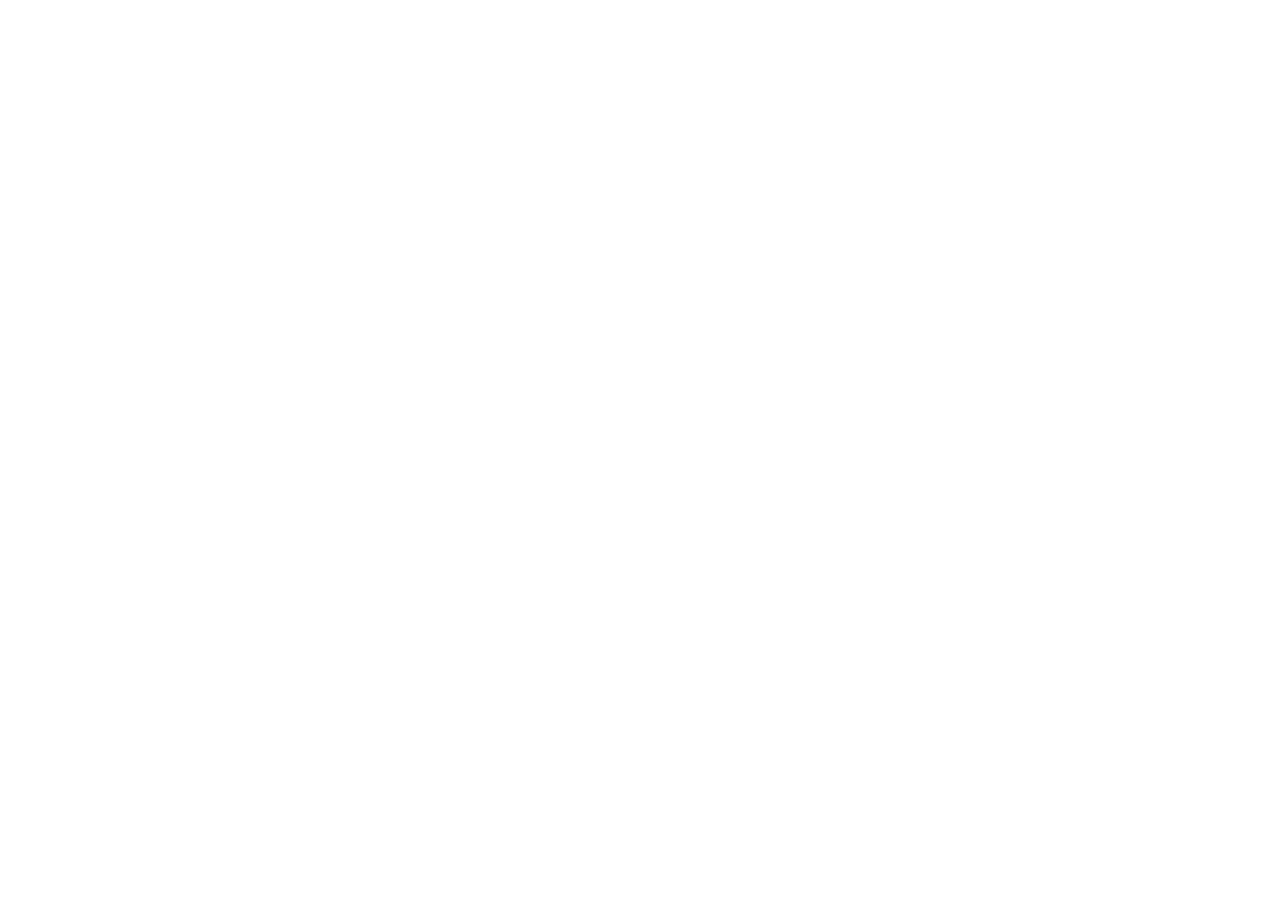
==== cart.html @ fd73e9d9 "Preliminary shopping cart" ====
<!DOCTYPE html>
<html lang="en">
<head>
    <meta charset="UTF-8">
    <meta http-equiv="X-UA-Compatible" content="IE=edge">
    <meta name="viewport" content="width=device-width, initial-scale=1.0">
    <title>Shopping Cart</title>
</head>
<body>
    
</body>
</html>
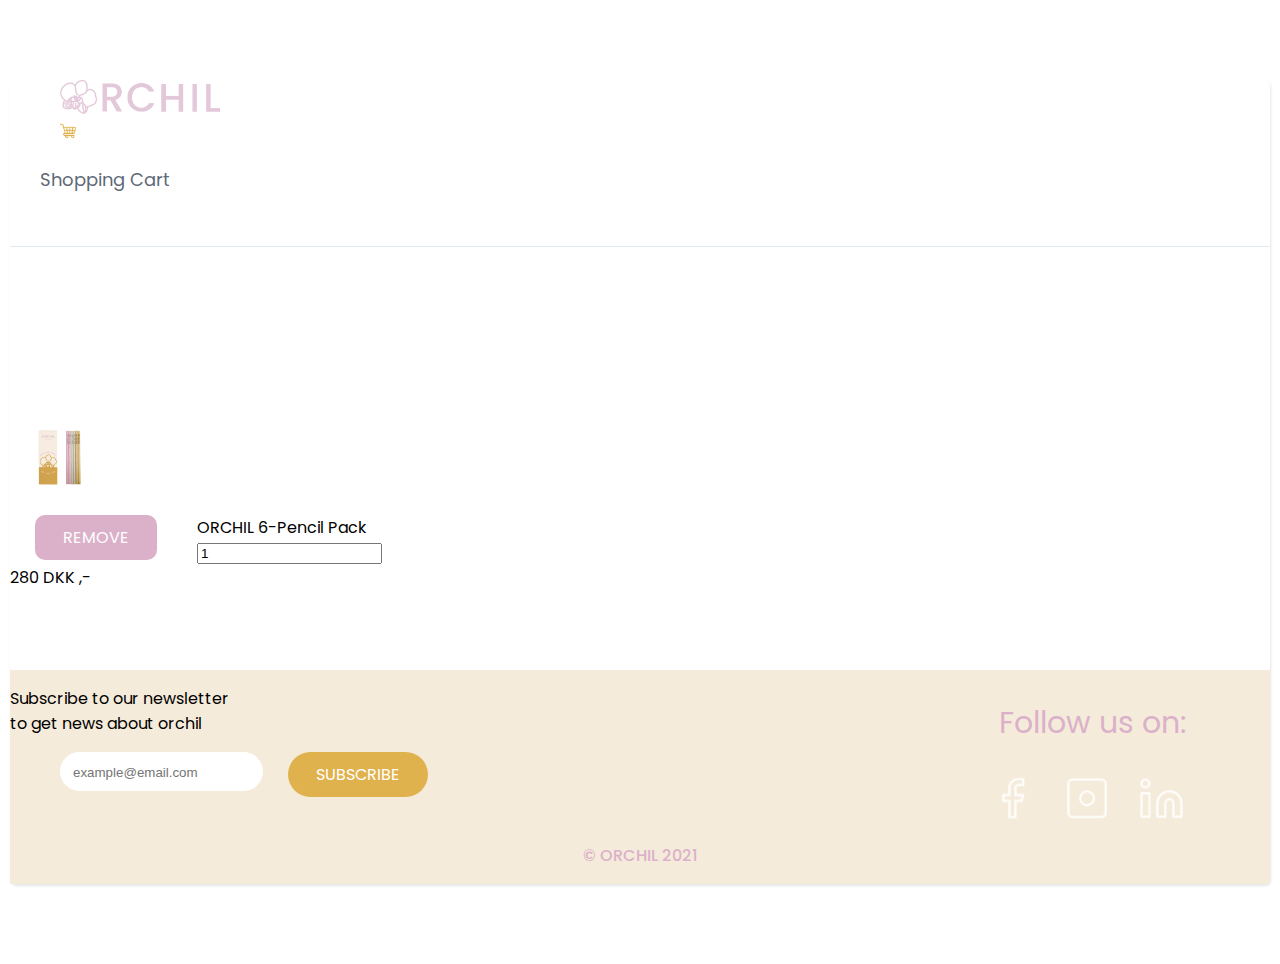
==== commit d4dde318: "Initial version of shopping cart" ====
--- a/cart.html
+++ b/cart.html
@@ -5,8 +5,69 @@
     <meta http-equiv="X-UA-Compatible" content="IE=edge">
     <meta name="viewport" content="width=device-width, initial-scale=1.0">
     <title>Shopping Cart</title>
+    <link rel="stylesheet" type="text/css" href="cartstyle.css">
+    <style>
+        @import url('https://fonts.googleapis.com/css2?family=Poppins:wght@500&display=swap');
+        </style>
 </head>
 <body>
-    
+    <div class="shopping-cart">
+      <div class="imgcart">
+        <img src="./img/logo.png" alt="pencil" class="image3" />
+        <br>
+        <img src="./img/shopping-cart.png" alt="" class="image1" />
+        
+        <!-- Title -->
+        <div class="title">
+          Shopping Cart
+  
+        </div>
+       
+        <!-- Product #1 -->
+        <div class="item">
+          <div class="buttons">
+            <span class="delete-btn"></span>
+          </div>
+       
+          </div>
+            <img src="./img/pencils.png" alt="pencil" class="image2" />
+          <div class="description">
+            <a class="remove-button" href="#">REMOVE</a>
+            <span>ORCHIL</span>
+            <span>6-Pencil</span>
+            <span>Pack</span>
+           
+          </div>
+       
+          <div class="quantity">
+       
+            <input type="text" name="name" value="1">
+        
+          </div>
+       
+          <div class="total-price">280 DKK ,-</div>
+        </div>
 </body>
 </html>
+
+<footer>
+        <section class="grids"> 
+            <div class="gridone"> 
+                <p class="subscribe"> Subscribe to our newsletter <br> to get news about orchil</p> 
+            <div class="emailbox"> 
+                <input type="text" id="footer-email" name="email" placeholder="example@email.com">
+                <a class="footer-button" href="#">Subscribe</a>
+            </div>
+        </div>
+            
+            <div class="gridtwo">
+                <h3 class="followus"> Follow us on: </h3>
+                <div class="icons">  
+                    <a href="https://www.facebook.com/"><img class="icon" src="img/facebook.png" alt="Facebook"></a>
+                    <a href="https://instagram.com/"><img class="icon" src="img/instagram.png" alt="Instagram"></a>
+                    <a href="https://linkedin.com/"><img class="icon" src="img/linkedin.png" alt="LinkedIn"></a>
+                </div>
+            </div>
+        </section>
+        <p class="cright">© ORCHIL 2021</p>
+    </footer>
--- a/cartstyle.css
+++ b/cartstyle.css
@@ -0,0 +1,160 @@
+body {
+    width: auto;
+    height: auto;
+    margin: 10px;
+    font-family: 'Poppins', sans-serif;
+    font-style: normal;
+}
+.image1 {
+  height: auto;
+  width: 1rem;
+  padding-left: 4%
+}
+.image2 {
+height: auto;
+width: 100px;
+}
+.image3 {
+  height: auto;
+  width: 10rem;
+  padding-left: 4%
+}
+
+  .shopping-cart {
+    width: 100%;
+    height: 80%;
+    margin: 80px auto;
+    background: #FFFFFF;
+    box-shadow: 1px 2px 3px 0px rgba(0,0,0,0.10);
+    border-radius: 6px;
+    display: flex;
+    flex-direction: column;
+  }
+  .title {
+    height: 60px;
+    border-bottom: 1px solid #E1E8EE;
+    padding: 20px 30px;
+    color: #5E6977;
+    font-size: 18px;
+    font-weight: 400;
+  }
+   
+  .item {
+    padding: 20px 30px;
+    height: 120px;
+    display: flex;
+    
+  }
+  .remove-button {
+    background-color: #DBB1CA;
+    border: none;
+    border-radius: 10px;
+    color: #fff;
+    text-decoration: none;
+    text-transform: uppercase;
+    padding: 10px 28px;
+    transition-duration: 0.4s;
+    float: left;
+    margin-right: 40px;
+    margin-left: 25px;
+  }
+  .buttons {
+    position: relative;
+    padding-top: 30px;
+    margin-right: 60px;
+  }
+  .delete-btn,
+  .like-btn {
+    display: inline-block;
+    Cursor: pointer;
+  }
+  .delete-btn {
+    width: 18px;
+    height: 17px;
+    background: url(&amp;quot;delete-icn.svg&amp;quot;) no-repeat center;
+  }
+     
+
+
+}
+.subscribe{
+    margin-left: 20px;
+    color: #E0B24E;
+    text-transform: uppercase;
+}
+
+footer{
+    background-color: #F5EBDA;
+    margin-top: 80px;
+    margin-bottom: 0;
+}
+.emailbox{
+    display: block;
+    margin: 0;
+}
+ 
+  #footer-email {
+    border: none;
+    padding: 13px 13px 11px 13px;
+    margin-bottom: 15px;
+    margin-left: 50px;
+    float: left;
+    text-align: left;
+    border-radius: 25px;
+  }
+  
+  .footer-button {
+    background-color: #E0B24E;
+    border: none;
+    border-radius: 25px;
+    color: #fff;
+    text-decoration: none;
+    text-transform: uppercase;
+    padding: 10px 28px;
+    transition-duration: 0.4s;
+    float: left;
+    margin-right: 40px;
+    margin-left: 25px;
+  }
+  
+  .footer-button:hover {
+    background-color: #F5EBDA;
+    color: #fff;
+  }
+  .followus{
+      margin-left: 25px;
+      font-weight: 400;
+      color: #DBB1CA;
+      font-size: 30px;
+  }
+  .icons{
+    display: flex;
+    gap: 30px;
+    padding: 0px 17px;
+    align-content: center;
+    margin: auto;
+    margin-right: 70px;
+  }
+  .icon{
+    width: 44px;
+    height: 44px;
+  }
+  .grids{
+      margin: 0;
+      display: grid;
+      grid-template-columns: 1fr 1fr;
+  }
+  .gridone{
+      grid-column-start: 1;
+      grid-column-end: 3;
+  }
+  .gridtwo{
+      grid-column-start: 4;
+      grid-column-end: 5;
+  }
+  .cright{
+      color: #DBB1CA;
+      text-align: center;
+      font-weight: 500;
+  }
+  @media only screen and (max-width: 768px) 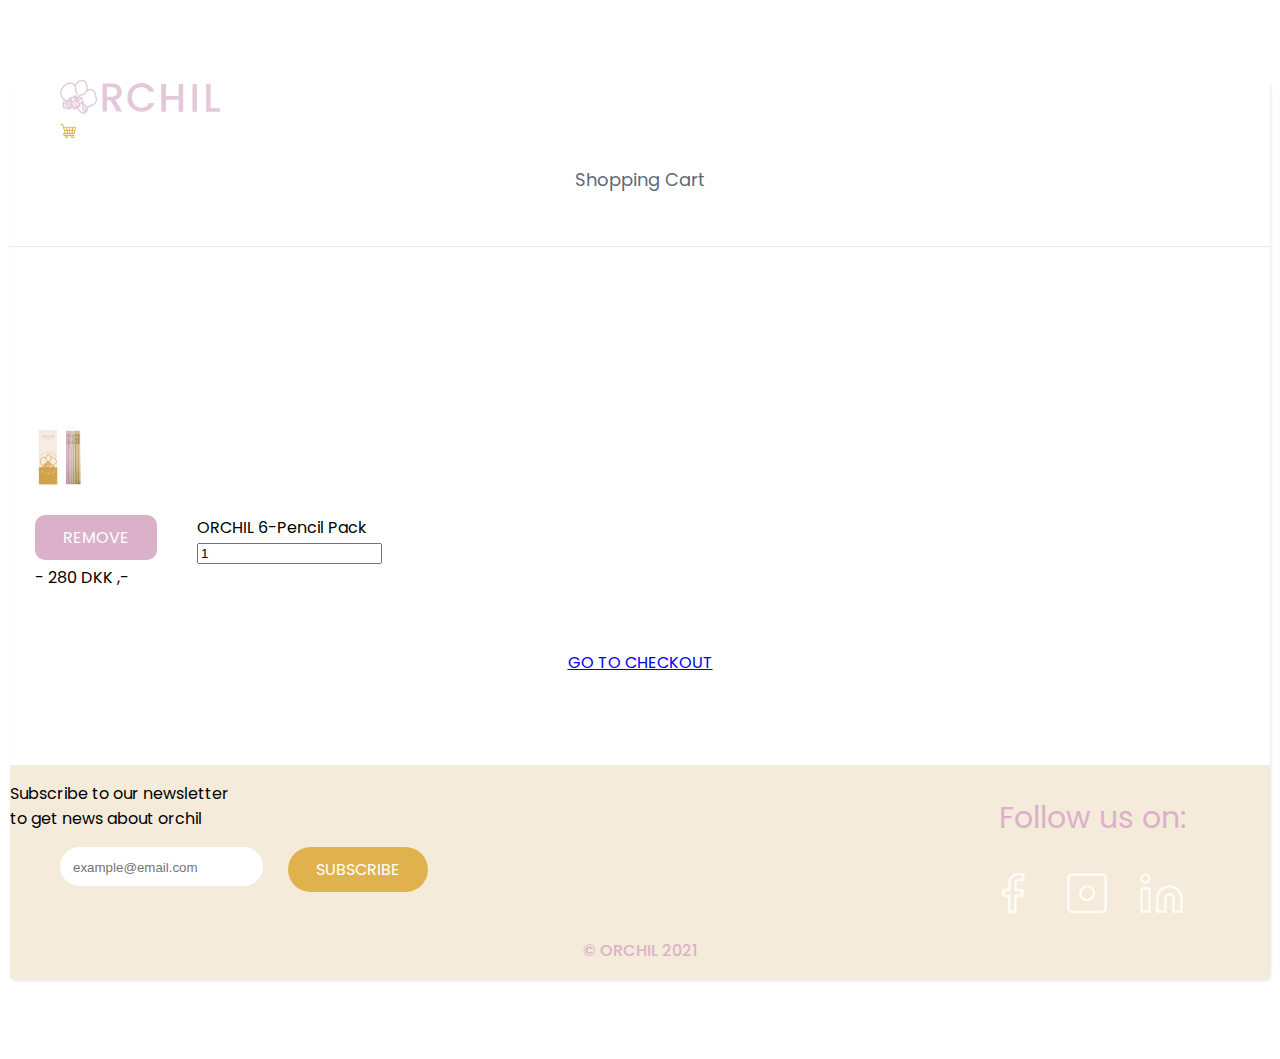
==== commit 10707750: "Possible final shopping cart" ====
--- a/cart.html
+++ b/cart.html
@@ -25,9 +25,7 @@
        
         <!-- Product #1 -->
         <div class="item">
-          <div class="buttons">
-            <span class="delete-btn"></span>
-          </div>
+         
        
           </div>
             <img src="./img/pencils.png" alt="pencil" class="image2" />
@@ -36,17 +34,22 @@
             <span>ORCHIL</span>
             <span>6-Pencil</span>
             <span>Pack</span>
+            <br>
            
           </div>
        
           <div class="quantity">
        
             <input type="text" name="name" value="1">
-        
+            <br>
+            <div class="total-price">- 280 DKK ,-</div>
           </div>
        
-          <div class="total-price">280 DKK ,-</div>
         </div>
+        <br> 
+        <br>
+        <a class="checkout-button" href="#">GO TO CHECKOUT</a>
+
 </body>
 </html>
 
--- a/cartstyle.css
+++ b/cartstyle.css
@@ -1,160 +1,171 @@
-body {
-    width: auto;
-    height: auto;
-    margin: 10px;
-    font-family: 'Poppins', sans-serif;
-    font-style: normal;
-}
-.image1 {
-  height: auto;
-  width: 1rem;
-  padding-left: 4%
-}
-.image2 {
-height: auto;
-width: 100px;
-}
-.image3 {
-  height: auto;
-  width: 10rem;
-  padding-left: 4%
-}
-
-  .shopping-cart {
-    width: 100%;
-    height: 80%;
-    margin: 80px auto;
-    background: #FFFFFF;
-    box-shadow: 1px 2px 3px 0px rgba(0,0,0,0.10);
-    border-radius: 6px;
-    display: flex;
-    flex-direction: column;
-  }
-  .title {
-    height: 60px;
-    border-bottom: 1px solid #E1E8EE;
-    padding: 20px 30px;
-    color: #5E6977;
-    font-size: 18px;
-    font-weight: 400;
-  }
-   
-  .item {
-    padding: 20px 30px;
-    height: 120px;
-    display: flex;
-    
-  }
-  .remove-button {
-    background-color: #DBB1CA;
-    border: none;
-    border-radius: 10px;
-    color: #fff;
-    text-decoration: none;
-    text-transform: uppercase;
-    padding: 10px 28px;
-    transition-duration: 0.4s;
-    float: left;
-    margin-right: 40px;
-    margin-left: 25px;
-  }
-  .buttons {
-    position: relative;
-    padding-top: 30px;
-    margin-right: 60px;
-  }
-  .delete-btn,
-  .like-btn {
-    display: inline-block;
-    Cursor: pointer;
-  }
-  .delete-btn {
-    width: 18px;
-    height: 17px;
-    background: url(&amp;quot;delete-icn.svg&amp;quot;) no-repeat center;
-  }
-     
-
-
-}
-.subscribe{
-    margin-left: 20px;
-    color: #E0B24E;
-    text-transform: uppercase;
-}
-
-footer{
-    background-color: #F5EBDA;
-    margin-top: 80px;
-    margin-bottom: 0;
-}
-.emailbox{
-    display: block;
-    margin: 0;
-}
- 
-  #footer-email {
-    border: none;
-    padding: 13px 13px 11px 13px;
-    margin-bottom: 15px;
-    margin-left: 50px;
-    float: left;
-    text-align: left;
-    border-radius: 25px;
-  }
-  
-  .footer-button {
-    background-color: #E0B24E;
-    border: none;
-    border-radius: 25px;
-    color: #fff;
-    text-decoration: none;
-    text-transform: uppercase;
-    padding: 10px 28px;
-    transition-duration: 0.4s;
-    float: left;
-    margin-right: 40px;
-    margin-left: 25px;
-  }
-  
-  .footer-button:hover {
-    background-color: #F5EBDA;
-    color: #fff;
-  }
-  .followus{
-      margin-left: 25px;
-      font-weight: 400;
-      color: #DBB1CA;
-      font-size: 30px;
-  }
-  .icons{
-    display: flex;
-    gap: 30px;
-    padding: 0px 17px;
-    align-content: center;
-    margin: auto;
-    margin-right: 70px;
-  }
-  .icon{
-    width: 44px;
-    height: 44px;
-  }
-  .grids{
-      margin: 0;
-      display: grid;
-      grid-template-columns: 1fr 1fr;
-  }
-  .gridone{
-      grid-column-start: 1;
-      grid-column-end: 3;
-  }
-  .gridtwo{
-      grid-column-start: 4;
-      grid-column-end: 5;
-  }
-  .cright{
-      color: #DBB1CA;
-      text-align: center;
-      font-weight: 500;
-  }
+body {
+    width: auto;
+    height: auto;
+    margin: 10px;
+    font-family: 'Poppins', sans-serif;
+    font-style: normal;
+}
+.image1 {
+  height: auto;
+  width: 1rem;
+  padding-left: 4%
+}
+.image2 {
+height: auto;
+width: 100px;
+}
+.image3 {
+  height: auto;
+  width: 10rem;
+  padding-left: 4%
+}
+
+  .shopping-cart {
+    width: 100%;
+    height: 80%;
+    margin: 80px auto;
+    background: #FFFFFF;
+    box-shadow: 1px 2px 3px 0px rgba(0,0,0,0.10);
+    border-radius: 6px;
+    display: flex;
+    flex-direction: column;
+  }
+  .title {
+    height: 60px;
+    border-bottom: 1px solid #E1E8EE;
+    padding: 20px 30px;
+    color: #5E6977;
+    font-size: 18px;
+    font-weight: 400;
+    align-items: center;
+    justify-content: center;
+    text-align: center;
+  }
+   
+  .item {
+    padding: 20px 30px;
+    height: 120px;
+    display: flex;
+    
+  }
+  .remove-button {
+    background-color: #DBB1CA;
+    border: none;
+    border-radius: 10px;
+    color: #fff;
+    text-decoration: none;
+    text-transform: uppercase;
+    padding: 10px 28px;
+    transition-duration: 0.4s;
+    float: left;
+    margin-right: 40px;
+    margin-left: 25px;
+  }
+  .buttons {
+    position: relative;
+    padding-top: 30px;
+    margin-right: 60px;
+  }
+  .total-price {
+    padding-left: 2%;
+  }
+
+  .checkout-button {
+    border: 0px;
+    border-radius: 10px;
+    justify-items;
+    align-items: center;
+    justify-items: center;
+    text-decoration: none;
+    text-transform: uppercase;
+    padding: 10px 28px;
+    transition-duration: 0.4s;
+    justify-content: center;
+    align-content: center;
+    text-align: center;
+    text-decoration: underline;
+  }
+
+
+}
+.subscribe{
+    margin-left: 20px;
+    color: #E0B24E;
+    text-transform: uppercase;
+}
+
+footer{
+    background-color: #F5EBDA;
+    margin-top: 80px;
+    margin-bottom: 0;
+}
+.emailbox{
+    display: block;
+    margin: 0;
+}
+ 
+  #footer-email {
+    border: none;
+    padding: 13px 13px 11px 13px;
+    margin-bottom: 15px;
+    margin-left: 50px;
+    float: left;
+    text-align: left;
+    border-radius: 25px;
+  }
+  
+  .footer-button {
+    background-color: #E0B24E;
+    border: none;
+    border-radius: 25px;
+    color: #fff;
+    text-decoration: none;
+    text-transform: uppercase;
+    padding: 10px 28px;
+    transition-duration: 0.4s;
+    float: left;
+    margin-right: 40px;
+    margin-left: 25px;
+  }
+  
+  .footer-button:hover {
+    background-color: #F5EBDA;
+    color: #fff;
+  }
+  .followus{
+      margin-left: 25px;
+      font-weight: 400;
+      color: #DBB1CA;
+      font-size: 30px;
+  }
+  .icons{
+    display: flex;
+    gap: 30px;
+    padding: 0px 17px;
+    align-content: center;
+    margin: auto;
+    margin-right: 70px;
+  }
+  .icon{
+    width: 44px;
+    height: 44px;
+  }
+  .grids{
+      margin: 0;
+      display: grid;
+      grid-template-columns: 1fr 1fr;
+  }
+  .gridone{
+      grid-column-start: 1;
+      grid-column-end: 3;
+  }
+  .gridtwo{
+      grid-column-start: 4;
+      grid-column-end: 5;
+  }
+  .cright{
+      color: #DBB1CA;
+      text-align: center;
+      font-weight: 500;
+  }
   @media only screen and (max-width: 768px) 